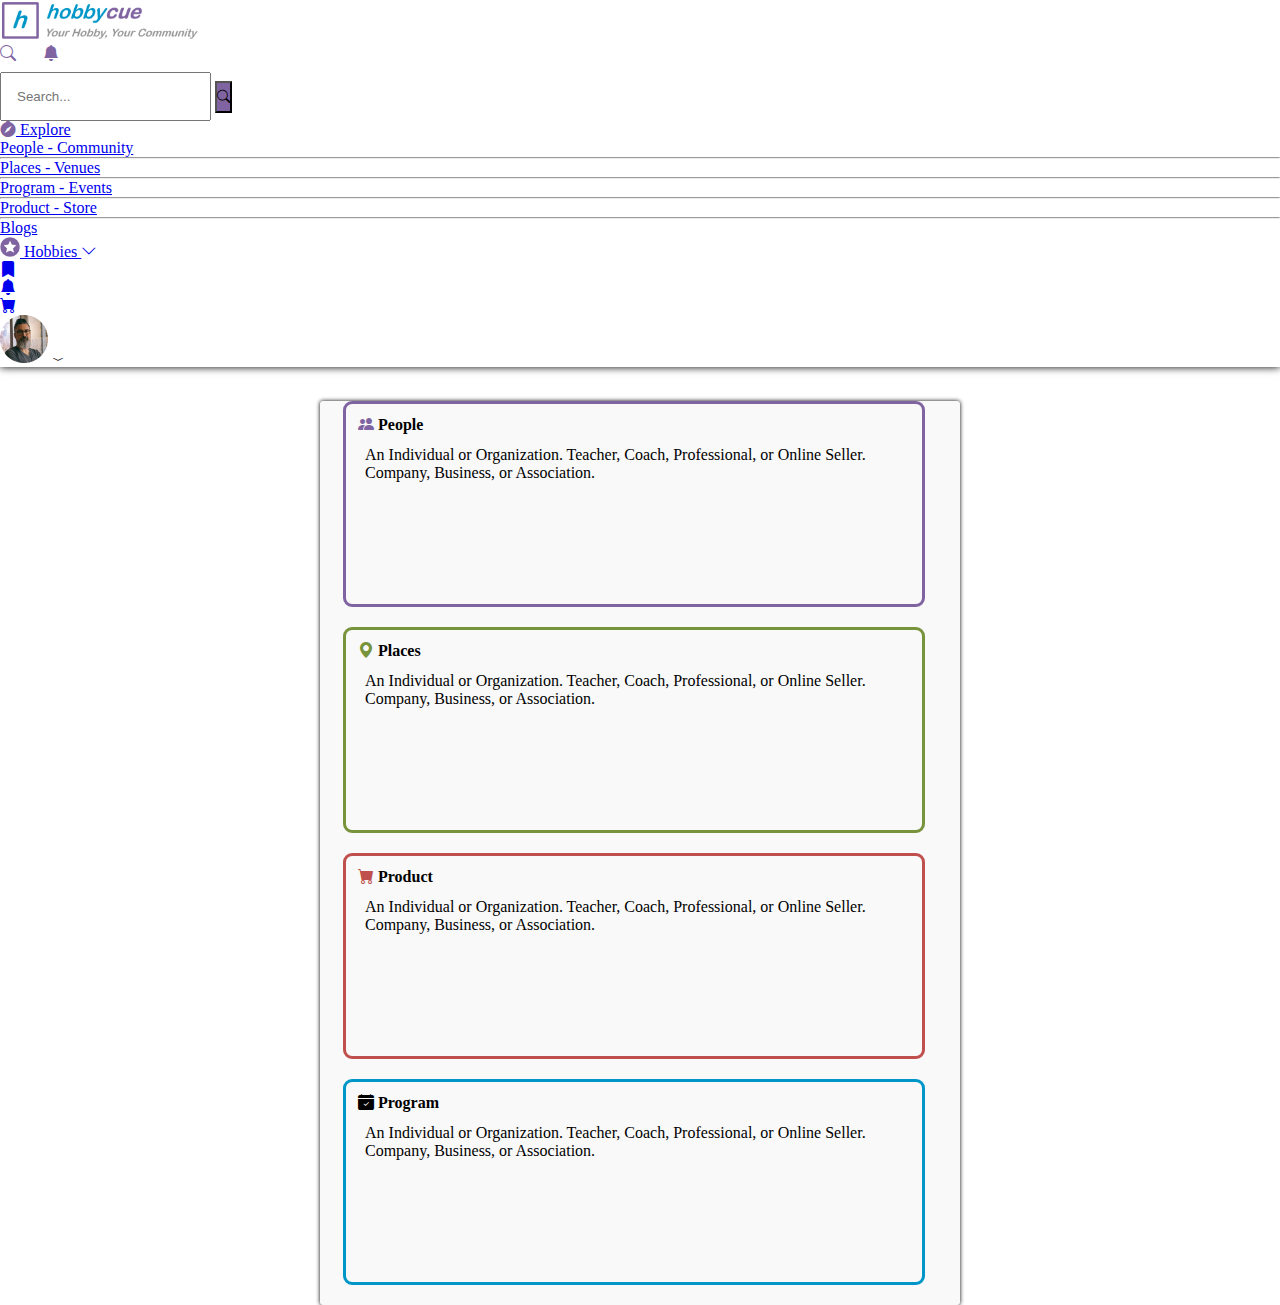
==== WithLogin/index.html @ a4cd03db "This is the data" ====
<!DOCTYPE html>
<html lang="en">
<head>
    <meta charset="UTF-8">
    <link rel="stylesheet" href="style.css">

<link rel="stylesheet" href="https://cdn.jsdelivr.net/npm/bootstrap-icons@1.3.0/font/bootstrap-icons.css">
    <link href="https://cdn.jsdelivr.net/npm/bootstrap@5.3.2/dist/css/bootstrap.min.css" rel="stylesheet" integrity="sha384-T3c6CoIi6uLrA9TneNEoa7RxnatzjcDSCmG1MXxSR1GAsXEV/Dwwykc2MPK8M2HN" crossorigin="anonymous">
    <meta name="viewport" content="width=device-width, initial-scale=1.0">
    <title>Basic Responsive Website</title>
</head>
<body>
    <header>
        <nav class="navbar navbar-expand-lg navbar-light bg-light">
            <div class="container-fluid">
    
                <a class="navbar-brand" href="#">
                    <img src="../Assets/HobbyCue Logo.png" alt="" width="200px">
                </a>
                <p class="navbar-toggler" style="border: none;" data-bs-toggle="collapse" data-bs-target="#navbarNav" aria-controls="navbarNav" aria-expanded="false" aria-label="Toggle navigation">
                    <!-- Move search and bell icons here with some space -->
             
                        <i class="bi bi-search mr-2" style="margin-right: 23px; color:#8064A2 "></i>
                        <i class="bi bi-bell-fill" style="margin-right: 23px; color:#8064A2 "></i>
                 
                    <span class="navbar-toggler-icon"></span>
                </p>
    
               
    
                <div class="collapse navbar-collapse" id="navbarNav">
                    <form class="d-flex mx-auto" role="search">
                        <div class="input-group">
                            <input id="form-search" class="form-control" type="search" placeholder="Search..." aria-label="Search">
                            <button class="btn btn-subtle" id="btn">
                                <i id="search" class="bi bi-search"></i>
                            </button>
                        </div>
                    </form>
    
                    <ul class="navbar-nav ms-auto">
                        <li class="nav-item dropdown">
                            <a class="nav-link dropdown-toggle" href="#" id="navbarDropdownExplore" data-bs-toggle="dropdown" aria-haspopup="true" aria-expanded="false">
                                <i class="bi bi-compass-fill" style="color: #8064A2;"></i> Explore
                            </a>
                            <div class="dropdown-menu" aria-labelledby="navbarDropdownExplore">
                               
                                <a class="dropdown-item" href="#">People - Community</a>
                                <hr>
                                <a class="dropdown-item" href="#">Places - Venues</a>
                                <hr>
                                <a class="dropdown-item" href="#">Program - Events</a>
                                <hr>
                                <a class="dropdown-item" href="#">Product - Store</a>
                                <hr>
                                <a class="dropdown-item" href="#">Blogs</a>
                              
                            </div>
                        </li>
                        <li class="nav-item">
                            <a class="nav-link" href="#">
                                <img style="width: 20px;" src="../Assets/star.png" alt=""> Hobbies <i class="bi bi-chevron-down"></i>
                            </a>
                        </li>
                        <li class="nav-item">
                            <a class="nav-link" href="#">
                                <i class="bi bi-bookmark-fill"></i>
                            </a>
                        </li>
                        <li class="nav-item">
                            <a class="nav-link" href="#">
                                <i class="bi bi-bell-fill"></i>
                            </a>
                        </li>
                        <li class="nav-item">
                            <a class="nav-link" href="#">
                                <i class="bi bi-cart-fill"></i>
                            </a>
                        </li>
                        <li class="nav-item">
                            <div class="ac-img">
                                <img src="../Assets/userimg.png" alt="">
                                <i class="ico2 bi bi-chevron-compact-down"></i>
                            </div>
                        </li>
                    </ul>
                </div>
            </div>
        </nav>
    </header>

<!-- detail of the [age] -->
<section>
    <div class="data">

      <div class="d-flex row" id="Listing">
    
        <div class="col-md-6">
            <div class="people" id="people">
                <h4>
                    <i class="bi bi-people-fill" id="ico1"></i> People
                </h4>
                <p>
                    An Individual or Organization. Teacher, Coach, Professional, or Online Seller. Company, Business, or Association.
                </p>
            </div>
        </div>
    
        <div class="col-md-6">
            <div class="Place" id="place"> 
                <h4>
                    <i class="bi bi-geo-alt-fill" id="ico2"></i> Places
                </h4>
                <p >
                    An Individual or Organization. Teacher, Coach, Professional, or Online Seller. Company, Business, or Association.
                </p>
            </div>
        </div>
    
        <div class="col-md-6">
            <div class="Product" id="product">
                <h4>
                    <i class="bi bi-cart-fill" id="ico3"></i> Product
                </h4>
                <p>
                    An Individual or Organization. Teacher, Coach, Professional, or Online Seller. Company, Business, or Association.
                </p>
            </div>
        </div>
    
        <div class="col-md-6">
            <div class="Program" id="program">
                <h4>
                    <i class="bi bi-calendar-check-fill" id="ico4"></i> Program
                </h4>
                <p>
                    An Individual or Organization. Teacher, Coach, Professional, or Online Seller. Company, Business, or Association.
                </p>
            </div>
        </div>
    
    </div>
    </div>




</section>
   <script src="https://cdn.jsdelivr.net/npm/bootstrap@5.3.2/dist/js/bootstrap.bundle.min.js" integrity="sha384-C6RzsynM9kWDrMNeT87bh95OGNyZPhcTNXj1NW7RuBCsyN/o0jlpcV8Qyq46cDfL" crossorigin="anonymous"></script>

   <script>
    // For People
 let people =document.getElementById("people")
    people.addEventListener("mouseover",(e)=>{
let peopleColor=document.getElementById("ico1")
peopleColor.style.color="white";
people.addEventListener("mouseout", (e) => {
    peopleColor.style.color = "#8064A2"; 
});
    })
    // For Place
    let Place =document.getElementById("place")
    Place.addEventListener("mouseover",(e)=>{
let PalceColor=document.getElementById("ico2")
PalceColor.style.color="white";
PalceColor.addEventListener("mouseout", (e) => {
    PalceColor.style.color = "#77933C "; 
});
    })
    // For Product
    let Product =document.getElementById("product")
    Product.addEventListener("mouseover",(e) =>{
let ProductColor=document.getElementById("ico3")
ProductColor.style.color="white";
Product.addEventListener("mouseout", (e) => {
    ProductColor.style.color = "#C0504D"; 
});
    })
    // For Program
    let Program =document.getElementById("program")
    Program.addEventListener("mouseover",(e)=>{
let ProgramColor=document.getElementById("ico4")
ProgramColor.style.color="white";
Program.addEventListener("mouseout", (e) => {
    ProgramColor.style.color = "#0096C8 "; 
});
    })
   </script>
</body>
</html>
---- WithLogin/style.css ----
*{
    margin: 0;
    padding: 0;
}
.serach{
    display: flex;

}
header{
    background: #ffff;
    box-shadow: 0px 0px 8px black;
}
.serach input{
    margin-top: 19px;
    margin-left: 15px;
   height: 25px;
   border-radius: 7px;
   color: black;
   outline: none;
border: 1px solid rgb(175, 173, 173);
   background-color: rgb(245, 247, 248);
}
#serach{
color: aliceblue;
text-align: center;
align-items: center;
}
#btn{
    text-align: center;
    justify-content: center;
    align-items: center;
    margin-top: 18px;
    height: 32px;
    background:  #8064A2;
}
.ico{
color: #8064A2;
margin: 12px;
font-size: 12px;
font-weight: bolder;
}

.star{
display: inline-flex;
justify-content: center;
margin-bottom: 45px;
    border-radius: 23px;
color:white ;
}
.more-elems{
    margin-top: 14px;

}
.item{
    font-weight: bold;
font-size: 12px;
width: 70px;
}
header{
    flex-wrap: wrap;
}
.ico2{
    font-weight: 800;
font-size: 12px;
}

#form-search{
    padding: 15px;
}
#me{
 
box-sizing: border-box;
}




/* Section Styling */
section{
    margin-top: 34px;

    display: flex;
    justify-content: center;
  
}
.data{
    background: #f9f9f9;
    width: 50%;
    border-radius: 3px;
    box-shadow: 0px 0px 4px  0px ;

}
.text{
    text-align: center;
}
.text i{
    color:
    #0096C8 ;
    border-radius: 100px;
}


/* People Div */
.people h4 i{
    color: #8064A2;
}
.people h4{
    margin-left: 12px;
    margin-top: 12px;
    margin-bottom: 12px;
}
.people{
    margin-left: 23px;
    display: inline-block;
    
    border: #8064A2 3px solid;
    border-radius: 9px;
}
.people:hover{
  
   background-color: #8064A2;
   color: white;
    
}

.people p{
    margin-left: 19px;
}

/* Place Div */
.Place h4 i{
    color: #77933C;
}
.Place h4{
    margin-left: 12px;
    margin-top: 12px;
    margin-bottom: 12px;
}
.Place{
    margin-left: 23px;
    display: inline-block;

    border: #77933C 3px solid;
    border-radius: 9px;
}


.Place p{
    margin-left: 19px;
}


/* Product  Div */
.Product h4 i{
    color: 
#C0504D;
}
.Product h4{
    margin-left: 12px;
    margin-top: 12px;
    margin-bottom: 12px;
}
.Product{
    margin-left: 23px;
    display: inline-block;

    border: 
#C0504D 3px solid;
    border-radius: 9px;
}
.Product:hover{
  
   background-color: 
#C0504D;
   color: white;
    
}

.Product p{
    margin-left: 19px;
}
/* Program  Div */

.Program h4{
    margin-left: 12px;
    margin-top: 12px;
    margin-bottom: 12px;
}
.Program{
    margin-left: 23px;
    display: inline-block;
   
    border: 
#0096C8 3px solid;
    border-radius: 9px;
}
.Program:hover{
  
   background-color: 
#0096C8;
   color: white;
    
}

.Program p{
    margin-left: 19px;
}

 
#Listing .people,
#Listing .Place,
#Listing .Product,
#Listing .Program {
    width: 90%;
    height: 200px;
    margin-bottom: 20px; 
}
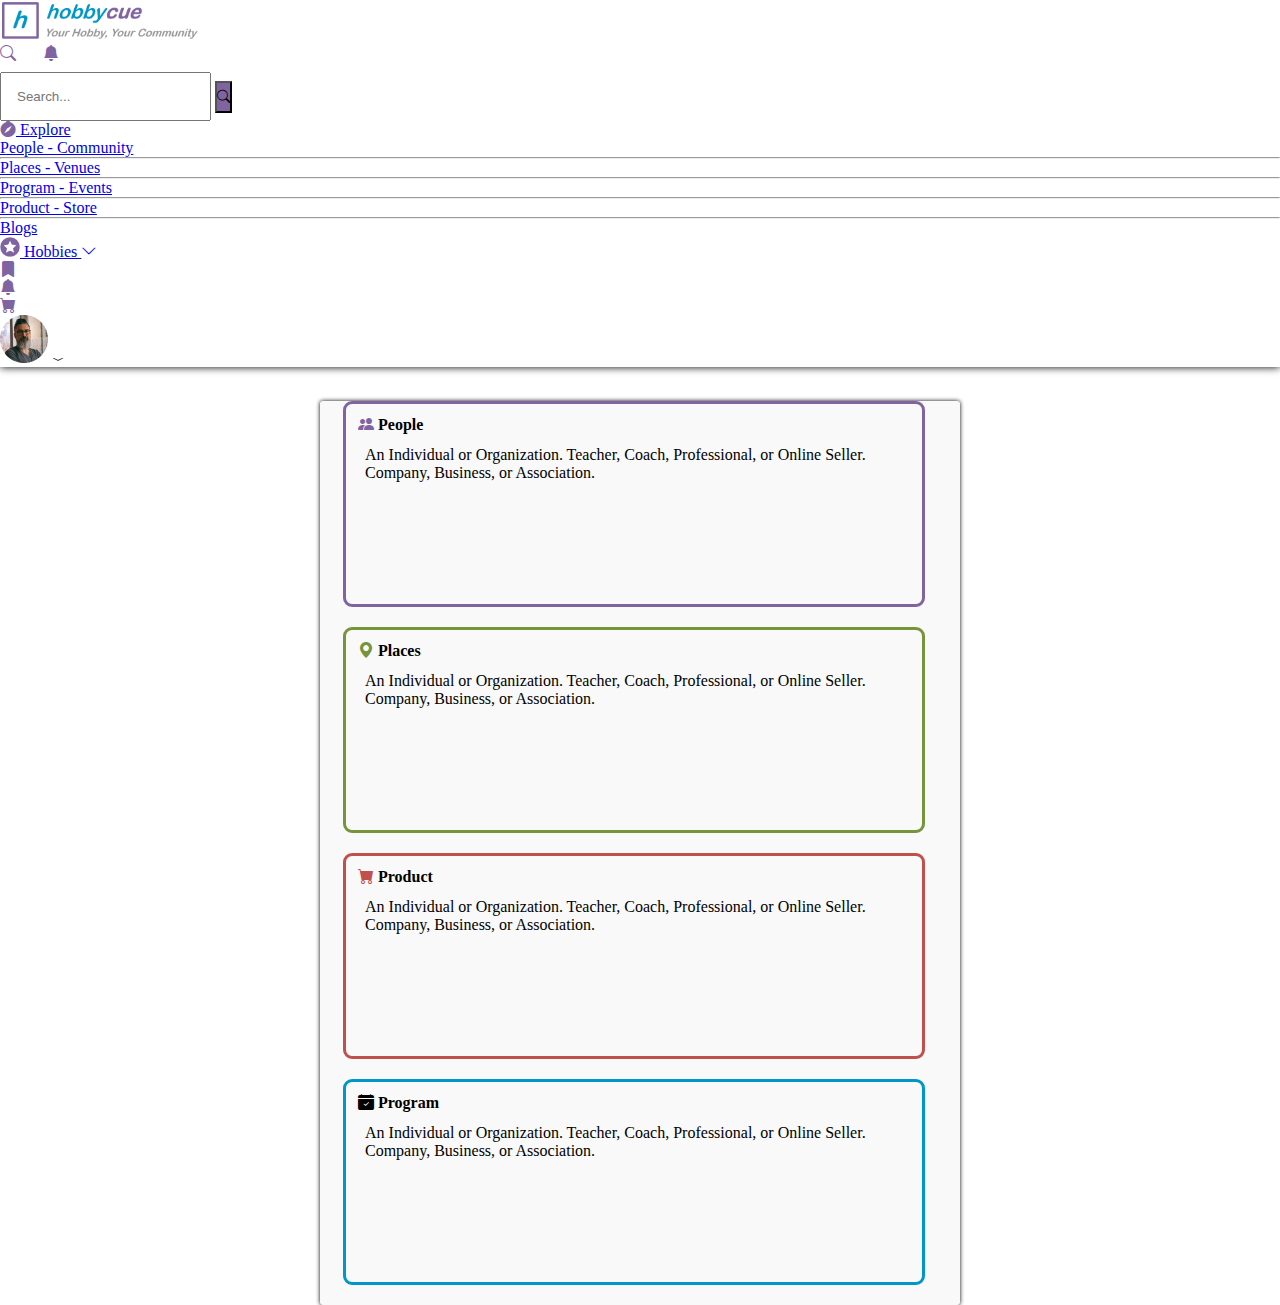
==== commit 5b906091: "chages" ====
--- a/WithLogin/index.html
+++ b/WithLogin/index.html
@@ -15,7 +15,7 @@
             <div class="container-fluid">
     
                 <a class="navbar-brand" href="#">
-                    <img src="../Assets/HobbyCue Logo.png" alt="" width="200px">
+                    <img src="assets/HobbyCue Logo.png" alt="" width="200px">
                 </a>
                 <p class="navbar-toggler" style="border: none;" data-bs-toggle="collapse" data-bs-target="#navbarNav" aria-controls="navbarNav" aria-expanded="false" aria-label="Toggle navigation">
                     <!-- Move search and bell icons here with some space -->
@@ -59,27 +59,27 @@
                         </li>
                         <li class="nav-item">
                             <a class="nav-link" href="#">
-                                <img style="width: 20px;" src="../Assets/star.png" alt=""> Hobbies <i class="bi bi-chevron-down"></i>
+                                <img style="width: 20px;" src="assets/star.png" alt=""> Hobbies <i class="bi bi-chevron-down"></i>
                             </a>
                         </li>
                         <li class="nav-item">
                             <a class="nav-link" href="#">
-                                <i class="bi bi-bookmark-fill"></i>
+                                <i class="bi bi-bookmark-fill" style="color: #8064A2;"></i>
                             </a>
                         </li>
                         <li class="nav-item">
                             <a class="nav-link" href="#">
-                                <i class="bi bi-bell-fill"></i>
+                                <i class="bi bi-bell-fill" style="color: #8064A2;"></i>
                             </a>
                         </li>
                         <li class="nav-item">
                             <a class="nav-link" href="#">
-                                <i class="bi bi-cart-fill"></i>
+                                <i class="bi bi-cart-fill" style="color: #8064A2;"></i>
                             </a>
                         </li>
                         <li class="nav-item">
                             <div class="ac-img">
-                                <img src="../Assets/userimg.png" alt="">
+                                <img src="assets/userimg.png" alt="">
                                 <i class="ico2 bi bi-chevron-compact-down"></i>
                             </div>
                         </li>
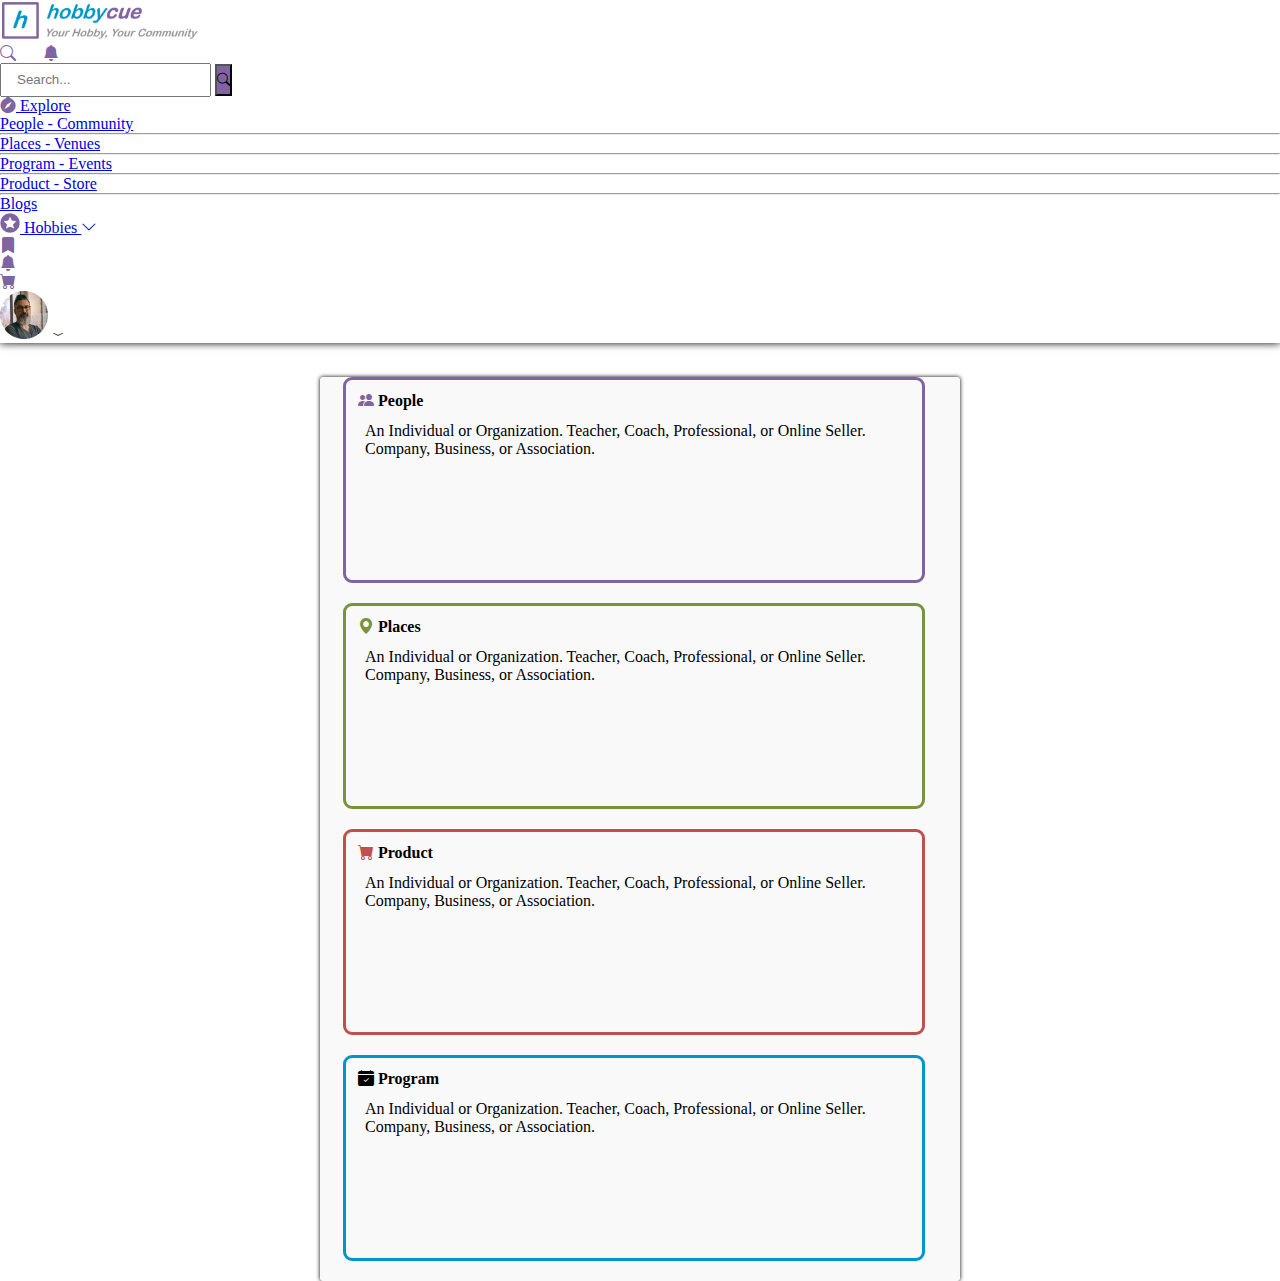
==== commit 0f43fea5: "Update index.html" ====
--- a/WithLogin/index.html
+++ b/WithLogin/index.html
@@ -31,8 +31,8 @@
                 <div class="collapse navbar-collapse" id="navbarNav">
                     <form class="d-flex mx-auto" role="search">
                         <div class="input-group">
-                            <input id="form-search" class="form-control" type="search" placeholder="Search..." aria-label="Search">
-                            <button class="btn btn-subtle" id="btn">
+                            <input id="form-search" class="form-control" type="search" placeholder="Search..." aria-label="Search" style=" height: 14px;">
+                            <button class="btn btn-subtle" id="btn" style="margin-top: 0px;">
                                 <i id="search" class="bi bi-search"></i>
                             </button>
                         </div>
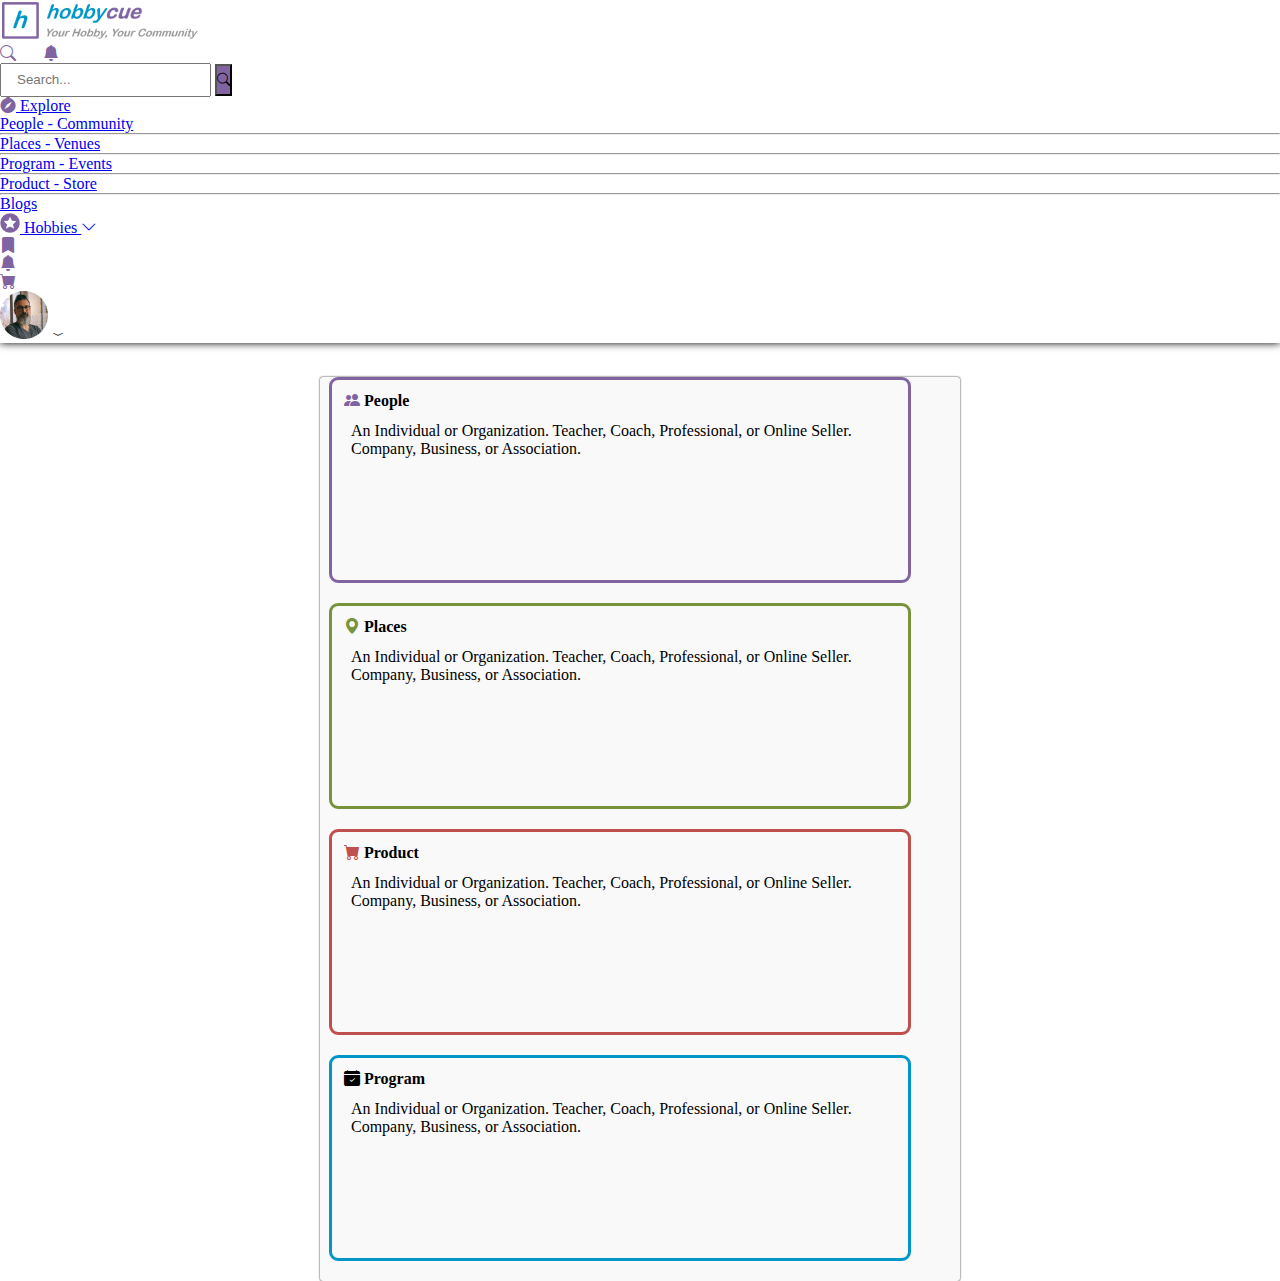
==== commit 42c7e57a: "c" ====
--- a/WithLogin/index.html
+++ b/WithLogin/index.html
@@ -95,7 +95,7 @@
 
       <div class="d-flex row" id="Listing">
     
-        <div class="col-md-6">
+        <div class="col-md-6" >
             <div class="people" id="people">
                 <h4>
                     <i class="bi bi-people-fill" id="ico1"></i> People
@@ -106,7 +106,7 @@
             </div>
         </div>
     
-        <div class="col-md-6">
+        <div class="col-md-6" >
             <div class="Place" id="place"> 
                 <h4>
                     <i class="bi bi-geo-alt-fill" id="ico2"></i> Places
@@ -117,7 +117,7 @@
             </div>
         </div>
     
-        <div class="col-md-6">
+        <div class="col-md-6" >
             <div class="Product" id="product">
                 <h4>
                     <i class="bi bi-cart-fill" id="ico3"></i> Product
@@ -128,7 +128,7 @@
             </div>
         </div>
     
-        <div class="col-md-6">
+        <div class="col-md-6" >
             <div class="Program" id="program">
                 <h4>
                     <i class="bi bi-calendar-check-fill" id="ico4"></i> Program
--- a/WithLogin/style.css
+++ b/WithLogin/style.css
@@ -86,8 +86,9 @@
 .data{
     background: #f9f9f9;
     width: 50%;
+    height: 100%;
     border-radius: 3px;
-    box-shadow: 0px 0px 4px  0px ;
+    box-shadow: 0px 0px 2px  0px ;
 
 }
 .text{
@@ -214,4 +215,5 @@
     width: 90%;
     height: 200px;
     margin-bottom: 20px; 
+    margin-left: 9px;
 }